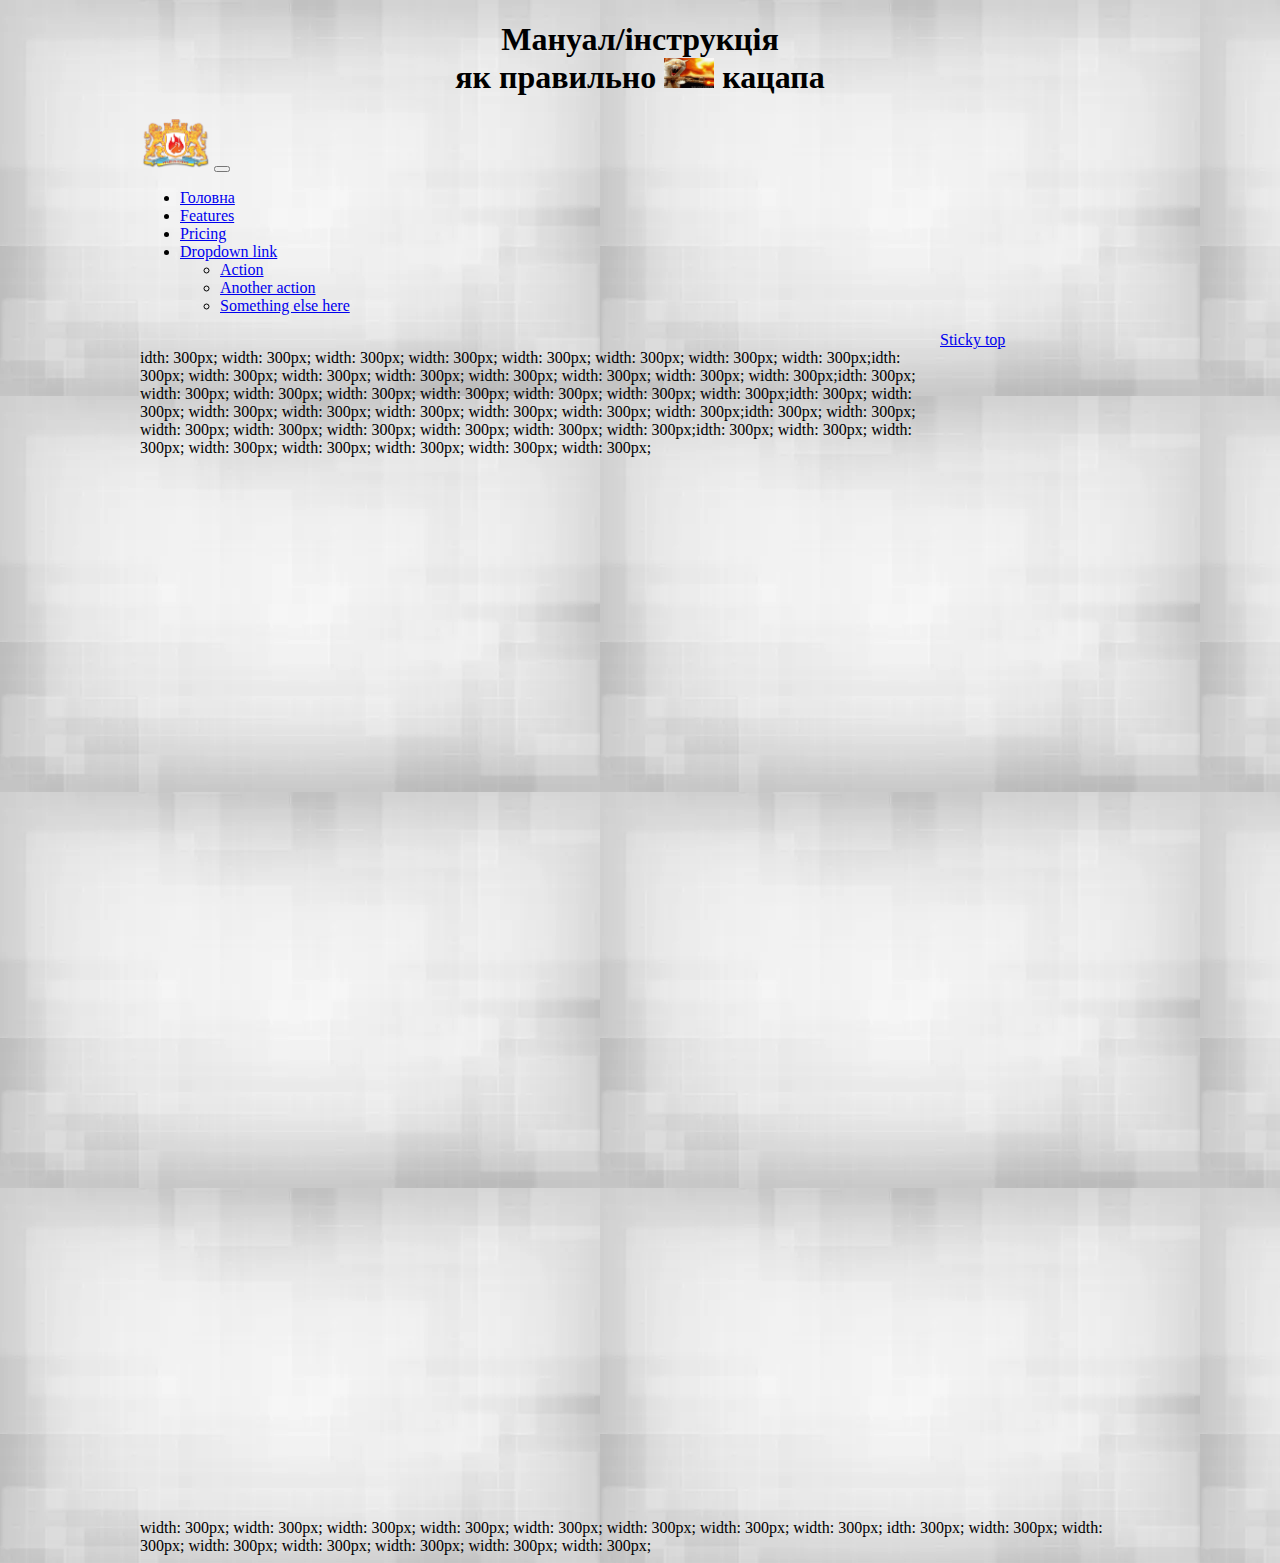
==== fin.html @ 9eb38494 "замутив нормальну сторінку" ====
<!DOCTYPE html>
<html lang="ua" >
<head>
	<meta charset="utf-8">
	<meta name="viewport" content="width=device-width, initial-scale=1">
	<link rel="stylesheet" href="style2.css">
	<link href="https://cdn.jsdelivr.net/npm/bootstrap@5.1.3/dist/css/bootstrap.min.css" rel="stylesheet" integrity="sha384-1BmE4kWBq78iYhFldvKuhfTAU6auU8tT94WrHftjDbrCEXSU1oBoqyl2QvZ6jIW3" crossorigin="anonymous">
	<title>нормальна версія</title>
</head>
<body class="beg">

	<header >
<h1 class="headerTitle">Мануал/інструкція <br>як правильно <img src="img/shot2.gif" width="50px" height="30px" > кацапа </h1>



<nav class="navbar navbar-expand-lg navbar-light " >

    <a class="navbar-brand" href="https://ldubgd.edu.ua/"><img src="img/logo.png" width="70px"  ></a>



    <button class="navbar-toggler" type="button" data-bs-toggle="collapse" data-bs-target="#navbarNavDropdown" aria-controls="navbarNavDropdown" aria-expanded="false" aria-label="Toggle navigation">
      <span class="navbar-toggler-icon"></span>
    </button>
    <div class="collapse navbar-collapse" id="navbarNavDropdown">
      <ul class="navbar-nav">
        <li class="nav-item">
          <a class="nav-link active" aria-current="page" href="#">Головна</a>
        </li>
        <li class="nav-item">
          <a class="nav-link" href="#">Features</a>
        </li>
        <li class="nav-item">
          <a class="nav-link" href="#">Pricing</a>
        </li>
        <li class="nav-item dropdown">
          <a class="nav-link dropdown-toggle" href="#" id="navbarDropdownMenuLink" role="button" data-bs-toggle="dropdown" aria-expanded="false">
            Dropdown link
          </a>
          <ul class="dropdown-menu" aria-labelledby="navbarDropdownMenuLink">
            <li><a class="dropdown-item" href="#">Action</a></li>
            <li><a class="dropdown-item" href="#">Another action</a></li>
            <li><a class="dropdown-item" href="#">Something else here</a></li>
          </ul>
        </li>
      </ul>
    </div>
  </div>
</nav>
	</header>





	<main >
		

	<nav class="navbar sticky-top navbar-light bg-light stickyTop" >
  <div class="container-fluid">
    <a class="navbar-brand" href="#">Sticky top </a>
  </div>
</nav>




<div class="divMain">
	idth:  300px; width: 300px; width: 300px; width: 300px; width: 300px; width: 300px; width: 300px; width: 300px;idth:  300px; width: 300px; width: 300px; width: 300px; width: 300px; width: 300px; width: 300px; width: 300px;idth:  300px; width: 300px; width: 300px; width: 300px; width: 300px; width: 300px; width: 300px; width: 300px;idth:  300px; width: 300px; width: 300px; width: 300px; width: 300px; width: 300px; width: 300px; width: 300px;idth:  300px; width: 300px; width: 300px; width: 300px; width: 300px; width: 300px; width: 300px; width: 300px;idth:  300px; width: 300px; width: 300px; width: 300px; width: 300px; width: 300px; width: 300px; width: 300px;
</div>
	






<br>
<br>
<br><br>
<br>
<br><br>
<br>
<br><br>
<br>
<br><br>
<br>
<br><br>
<br>
<br><br>
<br>
<br><br>
<br>
<br><br>
<br>
<br><br>
<br>
<br><br>
<br>
<br><br>
<br>
<br><br>
<br>
<br><br>
<br>
<br><br>
<br>
<br><br>
<br>
<br><br>
<br>
<br><br>
<br>
<br><br>
<br>

	</main>



	<footer >
<br>
<br>
<br>

		width:  300px; width: 300px; width: 300px; width: 300px; width: 300px; width: 300px; width: 300px; width: 300px;
idth:  300px; width: 300px; width: 300px; width: 300px; width: 300px; width: 300px; width: 300px; width: 300px;


	</footer>
	<script src="https://cdn.jsdelivr.net/npm/@popperjs/core@2.10.2/dist/umd/popper.min.js" integrity="sha384-7+zCNj/IqJ95wo16oMtfsKbZ9ccEh31eOz1HGyDuCQ6wgnyJNSYdrPa03rtR1zdB" crossorigin="anonymous"></script>
	<script src="https://cdn.jsdelivr.net/npm/bootstrap@5.1.3/dist/js/bootstrap.min.js" integrity="sha384-QJHtvGhmr9XOIpI6YVutG+2QOK9T+ZnN4kzFN1RtK3zEFEIsxhlmWl5/YESvpZ13" crossorigin="anonymous"></script>
</body>
</html>
---- style2.css ----
.beg{
	background-image: url(img/bil_Fon.jpg);
	width: 1000px;
	margin-left: auto;
    margin-right: auto;
}
.headerTitle{
text-align: center
}
.stickyTop{
	height:100%; 
	width:200px;
	margin-left: auto;

}

.divMain{
	width:800px; 
}
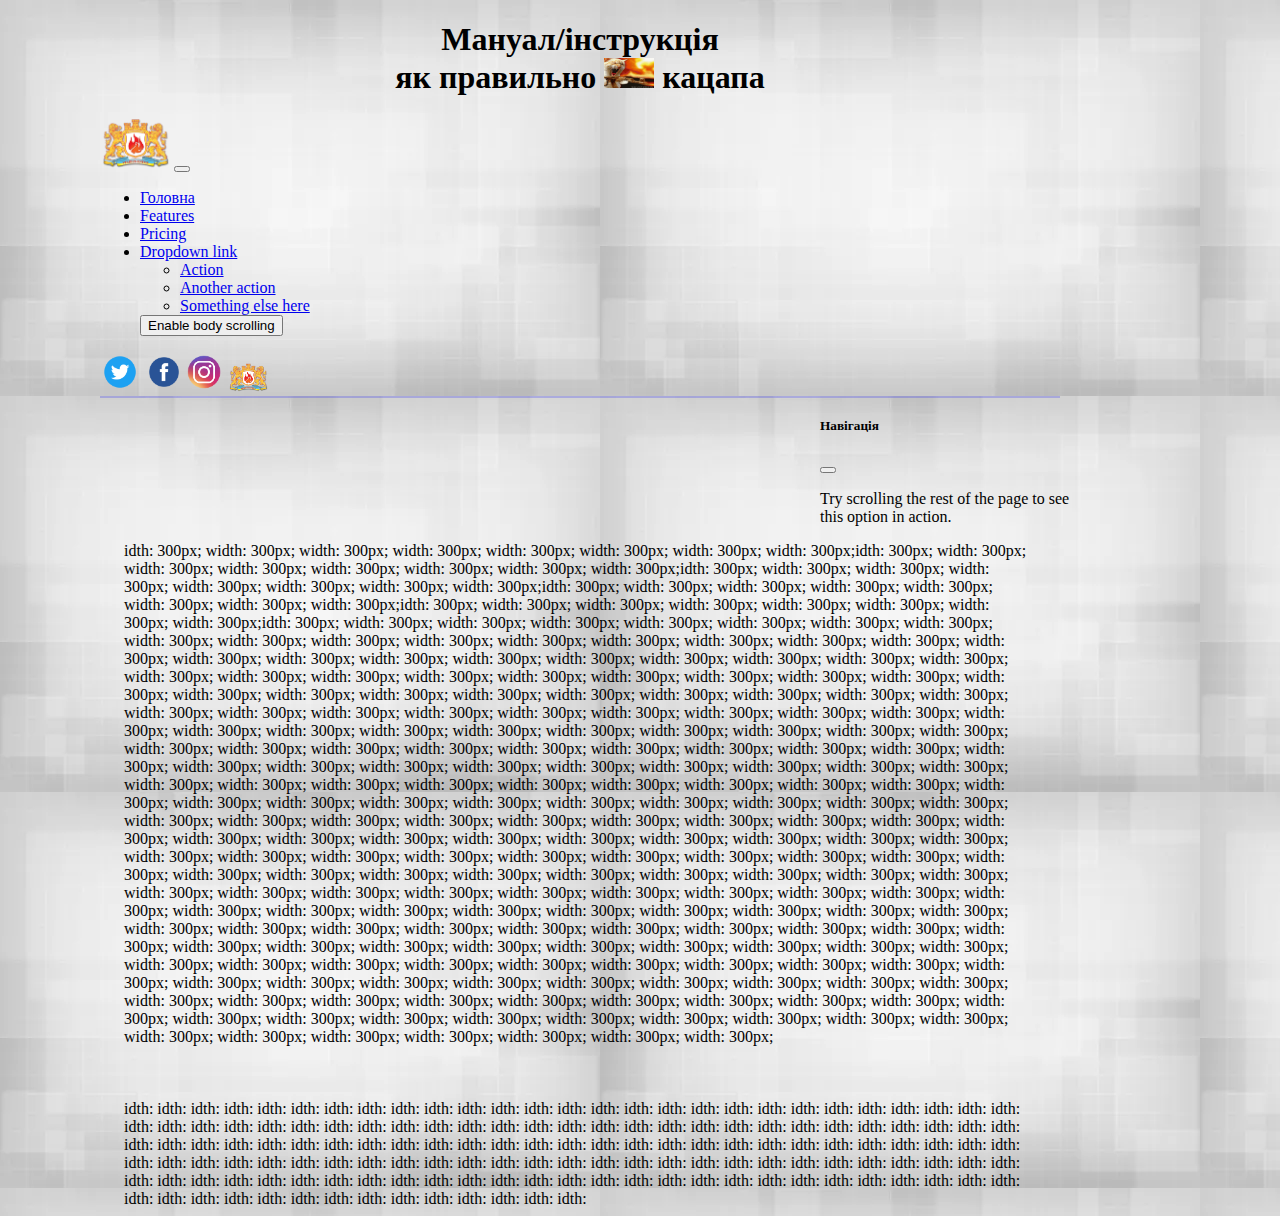
==== commit 4a9ff0c6: "навігація ао сторінці і іконки соц мереж" ====
--- a/fin.html
+++ b/fin.html
@@ -9,127 +9,94 @@
 </head>
 <body class="beg">
 
-	<header >
-<h1 class="headerTitle">Мануал/інструкція <br>як правильно <img src="img/shot2.gif" width="50px" height="30px" > кацапа </h1>
+
+
+	<header class="header">
+		<h1 class="headerTitle">Мануал/інструкція <br>як правильно <img src="img/shot2.gif" width="50px" height="30px" > кацапа </h1>
 
 
 
-<nav class="navbar navbar-expand-lg navbar-light " >
+		<nav class="navbar navbar-expand-lg navbar-light " >
 
-    <a class="navbar-brand" href="https://ldubgd.edu.ua/"><img src="img/logo.png" width="70px"  ></a>
+			<a class="navbar-brand" href="https://ldubgd.edu.ua/"><img src="img/logo.png" width="70px"></a>
 
 
 
-    <button class="navbar-toggler" type="button" data-bs-toggle="collapse" data-bs-target="#navbarNavDropdown" aria-controls="navbarNavDropdown" aria-expanded="false" aria-label="Toggle navigation">
-      <span class="navbar-toggler-icon"></span>
-    </button>
-    <div class="collapse navbar-collapse" id="navbarNavDropdown">
-      <ul class="navbar-nav">
-        <li class="nav-item">
-          <a class="nav-link active" aria-current="page" href="#">Головна</a>
-        </li>
-        <li class="nav-item">
-          <a class="nav-link" href="#">Features</a>
-        </li>
-        <li class="nav-item">
-          <a class="nav-link" href="#">Pricing</a>
-        </li>
-        <li class="nav-item dropdown">
-          <a class="nav-link dropdown-toggle" href="#" id="navbarDropdownMenuLink" role="button" data-bs-toggle="dropdown" aria-expanded="false">
-            Dropdown link
-          </a>
-          <ul class="dropdown-menu" aria-labelledby="navbarDropdownMenuLink">
-            <li><a class="dropdown-item" href="#">Action</a></li>
-            <li><a class="dropdown-item" href="#">Another action</a></li>
-            <li><a class="dropdown-item" href="#">Something else here</a></li>
-          </ul>
-        </li>
-      </ul>
-    </div>
+			<button class="navbar-toggler" type="button" data-bs-toggle="collapse" data-bs-target="#navbarNavDropdown" aria-controls="navbarNavDropdown" aria-expanded="false" aria-label="Toggle navigation">
+				<span class="navbar-toggler-icon"></span>
+			</button>
+			<div class="collapse navbar-collapse" id="navbarNavDropdown">
+				<ul class="navbar-nav ">
+					<li class="nav-item">
+						<a class="nav-link active" aria-current="page" href="#">Головна</a>
+					</li>
+					<li class="nav-item">
+						<a class="nav-link" href="#">Features</a>
+					</li>
+					<li class="nav-item">
+						<a class="nav-link" href="#">Pricing</a>
+					</li>
+
+
+					<li class="nav-item dropdown">
+						<a class="nav-link dropdown-toggle" href="#" id="navbarDropdownMenuLink" role="button" data-bs-toggle="dropdown" aria-expanded="false">
+							Dropdown link
+						</a>
+						<ul class="dropdown-menu" aria-labelledby="navbarDropdownMenuLink">
+							<li><a class="dropdown-item" href="#">Action</a></li>
+							<li><a class="dropdown-item" href="#">Another action</a></li>
+							<li><a class="dropdown-item" href="#">Something else here</a></li>
+						</ul>
+					</li>
+					
+<button class="btn btn-primary" type="button" data-bs-toggle="offcanvas" data-bs-target="#offcanvasScrolling" aria-controls="offcanvasScrolling">Enable body scrolling</button>
+
+				</ul>
+			</div>
+		</div>
+
+
+		<a class="navbar-brand" href="https://twitter.com/elonmusk"><img src="img/tvit1.png" width="40px"  ></a>
+			<a class="navbar-brand" href="https://uk-ua.facebook.com/groups/ElonMusk/"><img src="img/fase1.png" width="40px"  ></a><a class="navbar-brand" href="https://www.instagram.com/siriy_ua/"><img src="img/instagram1.png" width="40px"  ></a>
+			<a class="navbar-brand" href="https://ldubgd.edu.ua/"><img src="img/logo.png" width="40px"  ></a>
+
+	</nav>
+
+</header>
+
+	<div class="offcanvas out" data-bs-scroll="true" data-bs-backdrop="false" tabindex="-1" id="offcanvasScrolling" aria-labelledby="offcanvasScrollingLabel">
+  <div class="offcanvas-header">
+    <h5 class="offcanvas-title" id="offcanvasScrollingLabel">Навігація</h5>
+    <button type="button" class="btn-close text-reset" data-bs-dismiss="offcanvas" aria-label="Close"></button>
   </div>
-</nav>
-	</header>
+  <div class="offcanvas-body">
+    <p>Try scrolling the rest of the page to see this option in action.</p>
+  </div>
+</div>
+
+
+<main>
+
+
+	<div class="divMain width">
+		idth:  300px; width: 300px; width: 300px; width: 300px; width: 300px; width: 300px; width: 300px; width: 300px;idth:  300px; width: 300px; width: 300px; width: 300px; width: 300px; width: 300px; width: 300px; width: 300px;idth:  300px; width: 300px; width: 300px; width: 300px; width: 300px; width: 300px; width: 300px; width: 300px;idth:  300px; width: 300px; width: 300px; width: 300px; width: 300px; width: 300px; width: 300px; width: 300px;idth:  300px; width: 300px; width: 300px; width: 300px; width: 300px; width: 300px; width: 300px; width: 300px;idth:  300px; width: 300px; width: 300px; width: 300px; width: 300px; width: 300px; width: 300px; width: 300px; width: 300px; width: 300px; width: 300px; width: 300px; width: 300px; width: 300px; width: 300px; width: 300px; width: 300px; width: 300px; width: 300px; width: 300px; width: 300px; width: 300px; width: 300px; width: 300px; width: 300px; width: 300px; width: 300px; width: 300px; width: 300px; width: 300px; width: 300px; width: 300px; width: 300px; width: 300px; width: 300px; width: 300px; width: 300px; width: 300px; width: 300px; width: 300px; width: 300px; width: 300px; width: 300px; width: 300px; width: 300px; width: 300px; width: 300px; width: 300px; width: 300px; width: 300px; width: 300px; width: 300px; width: 300px; width: 300px; width: 300px; width: 300px; width: 300px; width: 300px; width: 300px; width: 300px; width: 300px; width: 300px; width: 300px; width: 300px; width: 300px; width: 300px; width: 300px; width: 300px; width: 300px; width: 300px; width: 300px; width: 300px; width: 300px; width: 300px; width: 300px; width: 300px; width: 300px; width: 300px; width: 300px; width: 300px; width: 300px; width: 300px; width: 300px; width: 300px; width: 300px; width: 300px; width: 300px; width: 300px; width: 300px; width: 300px; width: 300px; width: 300px; width: 300px; width: 300px; width: 300px; width: 300px; width: 300px; width: 300px; width: 300px; width: 300px; width: 300px; width: 300px; width: 300px; width: 300px; width: 300px; width: 300px; width: 300px; width: 300px; width: 300px; width: 300px; width: 300px; width: 300px; width: 300px; width: 300px; width: 300px; width: 300px; width: 300px; width: 300px; width: 300px; width: 300px; width: 300px; width: 300px; width: 300px; width: 300px; width: 300px; width: 300px; width: 300px; width: 300px; width: 300px; width: 300px; width: 300px; width: 300px; width: 300px; width: 300px; width: 300px; width: 300px; width: 300px; width: 300px; width: 300px; width: 300px; width: 300px; width: 300px; width: 300px; width: 300px; width: 300px; width: 300px; width: 300px; width: 300px; width: 300px; width: 300px; width: 300px; width: 300px; width: 300px; width: 300px; width: 300px; width: 300px; width: 300px; width: 300px; width: 300px; width: 300px; width: 300px; width: 300px; width: 300px; width: 300px; width: 300px; width: 300px; width: 300px; width: 300px; width: 300px; width: 300px; width: 300px; width: 300px; width: 300px; width: 300px; width: 300px; width: 300px; width: 300px; width: 300px; width: 300px; width: 300px; width: 300px; width: 300px; width: 300px; width: 300px; width: 300px; width: 300px; width: 300px; width: 300px; width: 300px; width: 300px; width: 300px; width: 300px; width: 300px; width: 300px; width: 300px; width: 300px; width: 300px; width: 300px; width: 300px; width: 300px; width: 300px; width: 300px; width: 300px; width: 300px; width: 300px; width: 300px; width: 300px; width: 300px; width: 300px; width: 300px; width: 300px; width: 300px; width: 300px; width: 300px; width: 300px; width: 300px; width: 300px; width: 300px; width: 300px; width: 300px; width: 300px; width: 300px; width: 300px; width: 300px; 
+	</div>
+	
+
+
+</main>
 
 
 
+<footer  class="foter width">
+	<br>
+	<br>
+	<br>
 
+	idth: idth: idth: idth: idth: idth: idth: idth: idth: idth: idth: idth: idth: idth: idth: idth: idth: idth: idth: idth: idth: idth: idth: idth: idth: idth: idth: idth: idth: idth: idth: idth: idth: idth: idth: idth: idth: idth: idth: idth: idth: idth: idth: idth: idth: idth: idth: idth: idth: idth: idth: idth: idth: idth: idth: idth: idth: idth: idth: idth: idth: idth: idth: idth: idth: idth: idth: idth: idth: idth: idth: idth:  idth: idth: idth: idth: idth: idth: idth: idth: idth: idth: idth: idth: idth: idth: idth: idth: idth: idth: idth: idth: idth: idth: idth: idth: idth: idth: idth: idth: idth: idth: idth: idth: idth: idth: idth: idth: idth: idth: idth: idth: idth: idth: idth: idth: idth: idth: idth: idth: idth: idth: idth: idth: idth: idth: idth: idth: idth: idth: idth: idth: idth: idth: idth: idth: idth: idth: idth: idth: idth: idth: idth: idth: idth: idth: idth: idth: idth: 
 
-	<main >
-		
-
-	<nav class="navbar sticky-top navbar-light bg-light stickyTop" >
-  <div class="container-fluid">
-    <a class="navbar-brand" href="#">Sticky top </a>
-  </div>
-</nav>
-
-
-
-
-<div class="divMain">
-	idth:  300px; width: 300px; width: 300px; width: 300px; width: 300px; width: 300px; width: 300px; width: 300px;idth:  300px; width: 300px; width: 300px; width: 300px; width: 300px; width: 300px; width: 300px; width: 300px;idth:  300px; width: 300px; width: 300px; width: 300px; width: 300px; width: 300px; width: 300px; width: 300px;idth:  300px; width: 300px; width: 300px; width: 300px; width: 300px; width: 300px; width: 300px; width: 300px;idth:  300px; width: 300px; width: 300px; width: 300px; width: 300px; width: 300px; width: 300px; width: 300px;idth:  300px; width: 300px; width: 300px; width: 300px; width: 300px; width: 300px; width: 300px; width: 300px;
-</div>
-	
-
-
-
-
-
-
-<br>
-<br>
-<br><br>
-<br>
-<br><br>
-<br>
-<br><br>
-<br>
-<br><br>
-<br>
-<br><br>
-<br>
-<br><br>
-<br>
-<br><br>
-<br>
-<br><br>
-<br>
-<br><br>
-<br>
-<br><br>
-<br>
-<br><br>
-<br>
-<br><br>
-<br>
-<br><br>
-<br>
-<br><br>
-<br>
-<br><br>
-<br>
-<br><br>
-<br>
-<br><br>
-<br>
-<br><br>
-<br>
-
-	</main>
-
-
-
-	<footer >
-<br>
-<br>
-<br>
-
-		width:  300px; width: 300px; width: 300px; width: 300px; width: 300px; width: 300px; width: 300px; width: 300px;
-idth:  300px; width: 300px; width: 300px; width: 300px; width: 300px; width: 300px; width: 300px; width: 300px;
-
-
-	</footer>
-	<script src="https://cdn.jsdelivr.net/npm/@popperjs/core@2.10.2/dist/umd/popper.min.js" integrity="sha384-7+zCNj/IqJ95wo16oMtfsKbZ9ccEh31eOz1HGyDuCQ6wgnyJNSYdrPa03rtR1zdB" crossorigin="anonymous"></script>
-	<script src="https://cdn.jsdelivr.net/npm/bootstrap@5.1.3/dist/js/bootstrap.min.js" integrity="sha384-QJHtvGhmr9XOIpI6YVutG+2QOK9T+ZnN4kzFN1RtK3zEFEIsxhlmWl5/YESvpZ13" crossorigin="anonymous"></script>
+</footer>
+<script src="https://cdn.jsdelivr.net/npm/@popperjs/core@2.10.2/dist/umd/popper.min.js" integrity="sha384-7+zCNj/IqJ95wo16oMtfsKbZ9ccEh31eOz1HGyDuCQ6wgnyJNSYdrPa03rtR1zdB" crossorigin="anonymous"></script>
+<script src="https://cdn.jsdelivr.net/npm/bootstrap@5.1.3/dist/js/bootstrap.min.js" integrity="sha384-QJHtvGhmr9XOIpI6YVutG+2QOK9T+ZnN4kzFN1RtK3zEFEIsxhlmWl5/YESvpZ13" crossorigin="anonymous"></script>
 </body>
 </html>--- a/style2.css
+++ b/style2.css
@@ -1,19 +1,41 @@
 .beg{
 	background-image: url(img/bil_Fon.jpg);
-	width: 1000px;
-	margin-left: auto;
+	width: 75%;
+	margin-left:100px;
     margin-right: auto;
 }
 .headerTitle{
 text-align: center
 }
-.stickyTop{
-	height:100%; 
-	width:200px;
+
+.header{
+box-shadow: 0px 2px 0px 0px rgba(0, 0, 252, .2);
+}
+
+.batton{
+	
+}
+.out{
+	margin-top: auto;
+	width:250px;
+	margin-left:75%;
+	height: 100%;
+}
+
+
+.width{
+	width: 95%;
 	margin-left: auto;
-
+    margin-right: auto;
 }
 
 .divMain{
-	width:800px; 
+	/*margin-top: 3px;*/
+}
+
+.foter{
+}
+
+.downLine{
+   text-decoration: underline; /* підкреслювання */
 }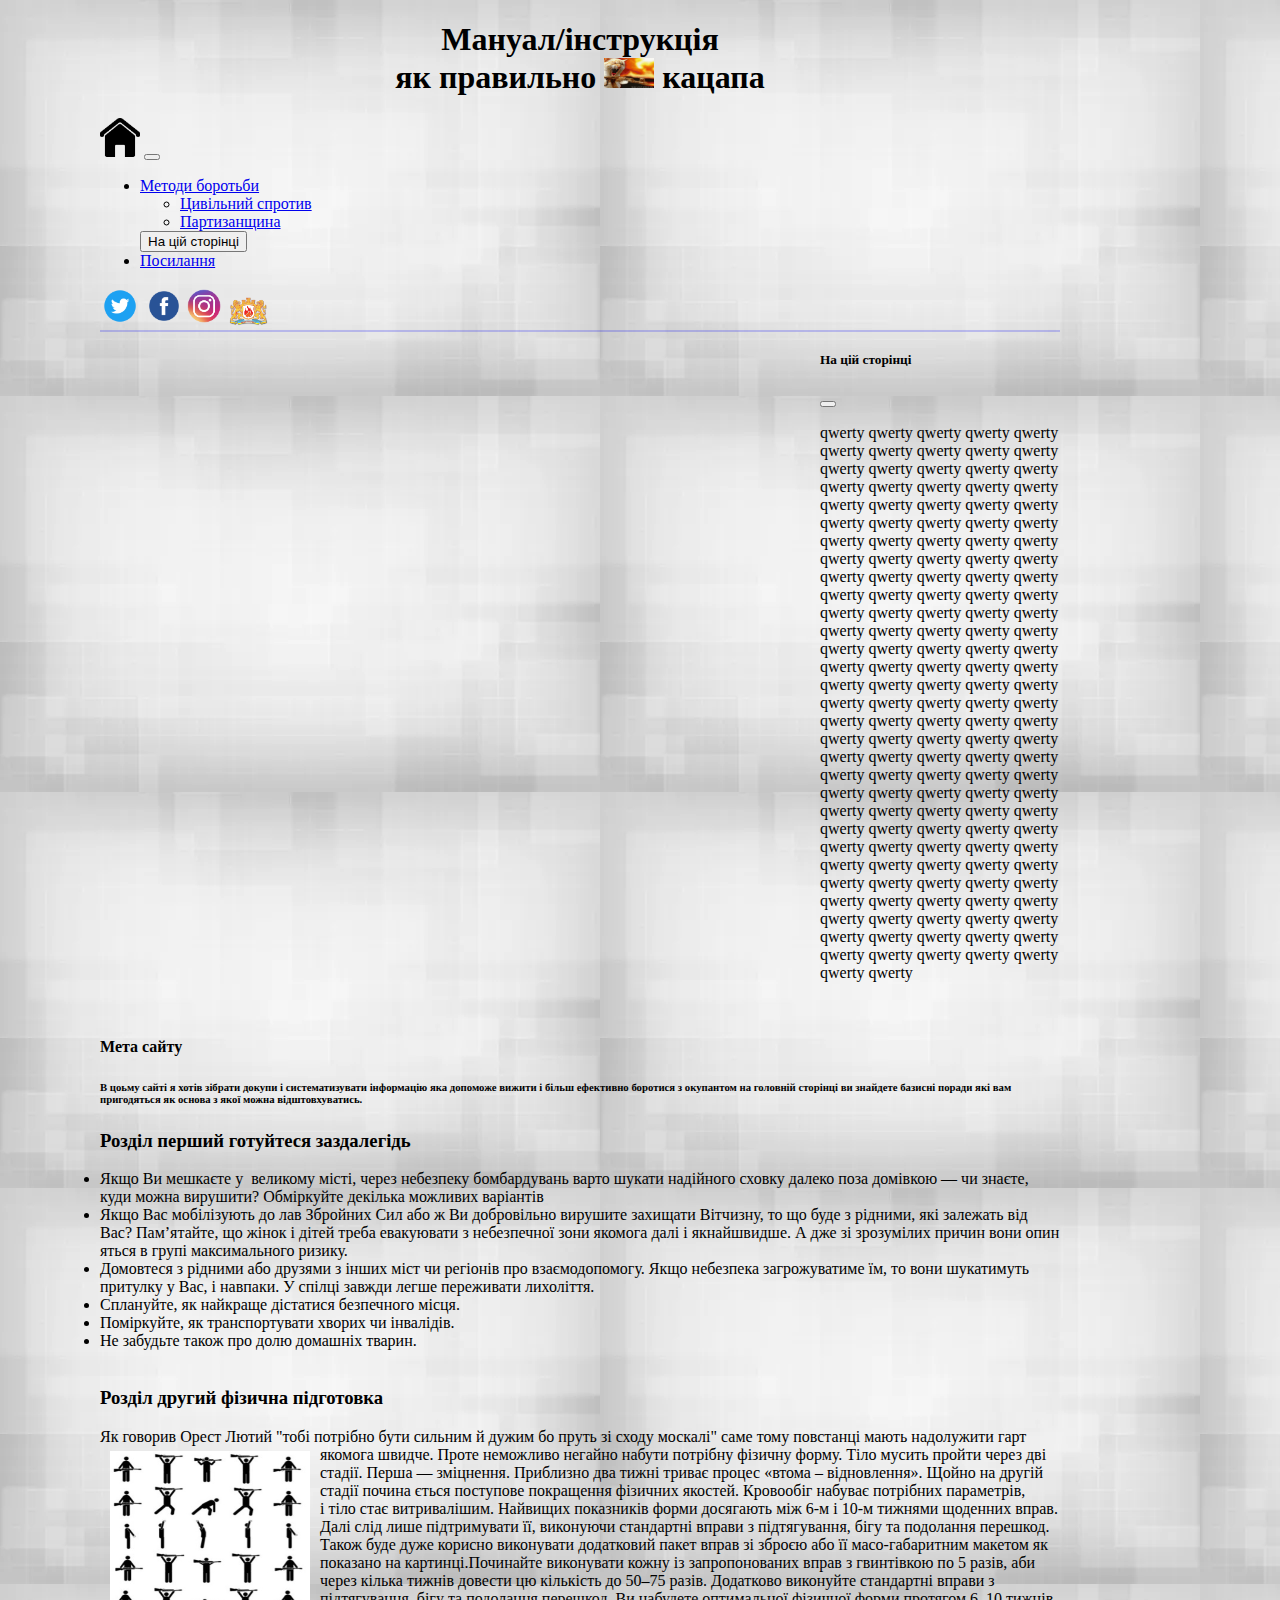
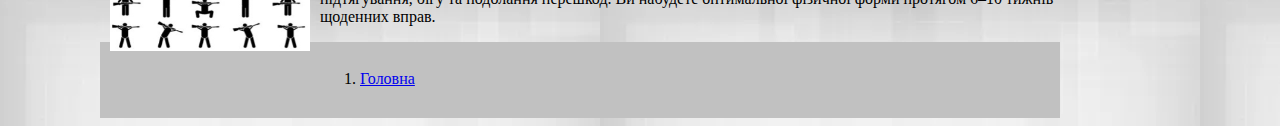
==== commit 67506bea: "переформатування" ====
--- a/fin.html
+++ b/fin.html
@@ -18,7 +18,7 @@
 
 		<nav class="navbar navbar-expand-lg navbar-light " >
 
-			<a class="navbar-brand" href="https://ldubgd.edu.ua/"><img src="img/logo.png" width="70px"></a>
+			<a class="navbar-brand" href="https://ldubgd.edu.ua/"><img src="img/home.png" width="40px"></a>
 
 
 
@@ -27,59 +27,85 @@
 			</button>
 			<div class="collapse navbar-collapse" id="navbarNavDropdown">
 				<ul class="navbar-nav ">
-					<li class="nav-item">
-						<a class="nav-link active" aria-current="page" href="#">Головна</a>
-					</li>
-					<li class="nav-item">
-						<a class="nav-link" href="#">Features</a>
-					</li>
-					<li class="nav-item">
-						<a class="nav-link" href="#">Pricing</a>
+					<li class="nav-item dropdown">
+						<a class="nav-link dropdown-toggle" href="#" id="navbarDropdownMenuLink" role="button" data-bs-toggle="dropdown" aria-expanded="false">
+							Методи боротьби
+						</a>
+						<ul class="dropdown-menu" aria-labelledby="navbarDropdownMenuLink">
+							<li><a class="dropdown-item" href="#">Цивільний спротив</a></li>
+							<li><a class="dropdown-item" href="#">Партизанщина</a></li>
+						</ul>
 					</li>
 
+					<button class="btn nav-link" type="button" data-bs-toggle="offcanvas" data-bs-target="#offcanvasScrolling" aria-controls="offcanvasScrolling">На цій сторінці</button>
 
-					<li class="nav-item dropdown">
-						<a class="nav-link dropdown-toggle" href="#" id="navbarDropdownMenuLink" role="button" data-bs-toggle="dropdown" aria-expanded="false">
-							Dropdown link
-						</a>
-						<ul class="dropdown-menu" aria-labelledby="navbarDropdownMenuLink">
-							<li><a class="dropdown-item" href="#">Action</a></li>
-							<li><a class="dropdown-item" href="#">Another action</a></li>
-							<li><a class="dropdown-item" href="#">Something else here</a></li>
-						</ul>
+					<li class="nav-item">
+						<a class="nav-link" href="#">Посилання</a>
 					</li>
-					
-<button class="btn btn-primary" type="button" data-bs-toggle="offcanvas" data-bs-target="#offcanvasScrolling" aria-controls="offcanvasScrolling">Enable body scrolling</button>
-
 				</ul>
 			</div>
 		</div>
 
 
 		<a class="navbar-brand" href="https://twitter.com/elonmusk"><img src="img/tvit1.png" width="40px"  ></a>
-			<a class="navbar-brand" href="https://uk-ua.facebook.com/groups/ElonMusk/"><img src="img/fase1.png" width="40px"  ></a><a class="navbar-brand" href="https://www.instagram.com/siriy_ua/"><img src="img/instagram1.png" width="40px"  ></a>
-			<a class="navbar-brand" href="https://ldubgd.edu.ua/"><img src="img/logo.png" width="40px"  ></a>
+		<a class="navbar-brand" href="https://uk-ua.facebook.com/groups/ElonMusk/"><img src="img/fase1.png" width="40px"  ></a><a class="navbar-brand" href="https://www.instagram.com/siriy_ua/"><img src="img/instagram1.png" width="40px"  ></a>
+		<a class="navbar-brand" href="https://ldubgd.edu.ua/"><img src="img/logo.png" width="40px"  ></a>
 
 	</nav>
 
 </header>
 
-	<div class="offcanvas out" data-bs-scroll="true" data-bs-backdrop="false" tabindex="-1" id="offcanvasScrolling" aria-labelledby="offcanvasScrollingLabel">
-  <div class="offcanvas-header">
-    <h5 class="offcanvas-title" id="offcanvasScrollingLabel">Навігація</h5>
-    <button type="button" class="btn-close text-reset" data-bs-dismiss="offcanvas" aria-label="Close"></button>
-  </div>
-  <div class="offcanvas-body">
-    <p>Try scrolling the rest of the page to see this option in action.</p>
-  </div>
+<div class="offcanvas out " data-bs-scroll="true" data-bs-backdrop="false" tabindex="-1" id="offcanvasScrolling" aria-labelledby="offcanvasScrollingLabel">
+	<div class="offcanvas-header ">
+		<h5 class="offcanvas-title" id="offcanvasScrollingLabel">На цій сторінці</h5>
+		<button type="button" class="btn-close text-reset" data-bs-dismiss="offcanvas" aria-label="Close"></button>
+	</div>
+	<div class="offcanvas-body">
+		
+		<p> qwerty qwerty qwerty qwerty qwerty qwerty qwerty qwerty qwerty qwerty qwerty qwerty qwerty qwerty qwerty qwerty qwerty qwerty qwerty qwerty qwerty qwerty qwerty qwerty qwerty qwerty qwerty qwerty qwerty qwerty qwerty qwerty qwerty qwerty qwerty qwerty qwerty qwerty qwerty qwerty qwerty qwerty qwerty qwerty qwerty qwerty qwerty qwerty qwerty qwerty qwerty qwerty qwerty qwerty qwerty qwerty qwerty qwerty qwerty qwerty qwerty qwerty qwerty qwerty qwerty qwerty qwerty qwerty qwerty qwerty qwerty qwerty qwerty qwerty qwerty qwerty qwerty qwerty qwerty qwerty qwerty qwerty qwerty qwerty qwerty qwerty qwerty qwerty qwerty qwerty qwerty qwerty qwerty qwerty qwerty qwerty qwerty qwerty qwerty qwerty qwerty qwerty qwerty qwerty qwerty qwerty qwerty qwerty qwerty qwerty qwerty qwerty qwerty qwerty qwerty qwerty qwerty qwerty qwerty qwerty qwerty qwerty qwerty qwerty qwerty qwerty qwerty qwerty qwerty qwerty qwerty qwerty qwerty qwerty qwerty qwerty qwerty qwerty qwerty qwerty qwerty qwerty qwerty qwerty qwerty qwerty qwerty qwerty qwerty qwerty qwerty qwerty
+		</p>
+	</div>
 </div>
 
 
 <main>
 
 
-	<div class="divMain width">
-		idth:  300px; width: 300px; width: 300px; width: 300px; width: 300px; width: 300px; width: 300px; width: 300px;idth:  300px; width: 300px; width: 300px; width: 300px; width: 300px; width: 300px; width: 300px; width: 300px;idth:  300px; width: 300px; width: 300px; width: 300px; width: 300px; width: 300px; width: 300px; width: 300px;idth:  300px; width: 300px; width: 300px; width: 300px; width: 300px; width: 300px; width: 300px; width: 300px;idth:  300px; width: 300px; width: 300px; width: 300px; width: 300px; width: 300px; width: 300px; width: 300px;idth:  300px; width: 300px; width: 300px; width: 300px; width: 300px; width: 300px; width: 300px; width: 300px; width: 300px; width: 300px; width: 300px; width: 300px; width: 300px; width: 300px; width: 300px; width: 300px; width: 300px; width: 300px; width: 300px; width: 300px; width: 300px; width: 300px; width: 300px; width: 300px; width: 300px; width: 300px; width: 300px; width: 300px; width: 300px; width: 300px; width: 300px; width: 300px; width: 300px; width: 300px; width: 300px; width: 300px; width: 300px; width: 300px; width: 300px; width: 300px; width: 300px; width: 300px; width: 300px; width: 300px; width: 300px; width: 300px; width: 300px; width: 300px; width: 300px; width: 300px; width: 300px; width: 300px; width: 300px; width: 300px; width: 300px; width: 300px; width: 300px; width: 300px; width: 300px; width: 300px; width: 300px; width: 300px; width: 300px; width: 300px; width: 300px; width: 300px; width: 300px; width: 300px; width: 300px; width: 300px; width: 300px; width: 300px; width: 300px; width: 300px; width: 300px; width: 300px; width: 300px; width: 300px; width: 300px; width: 300px; width: 300px; width: 300px; width: 300px; width: 300px; width: 300px; width: 300px; width: 300px; width: 300px; width: 300px; width: 300px; width: 300px; width: 300px; width: 300px; width: 300px; width: 300px; width: 300px; width: 300px; width: 300px; width: 300px; width: 300px; width: 300px; width: 300px; width: 300px; width: 300px; width: 300px; width: 300px; width: 300px; width: 300px; width: 300px; width: 300px; width: 300px; width: 300px; width: 300px; width: 300px; width: 300px; width: 300px; width: 300px; width: 300px; width: 300px; width: 300px; width: 300px; width: 300px; width: 300px; width: 300px; width: 300px; width: 300px; width: 300px; width: 300px; width: 300px; width: 300px; width: 300px; width: 300px; width: 300px; width: 300px; width: 300px; width: 300px; width: 300px; width: 300px; width: 300px; width: 300px; width: 300px; width: 300px; width: 300px; width: 300px; width: 300px; width: 300px; width: 300px; width: 300px; width: 300px; width: 300px; width: 300px; width: 300px; width: 300px; width: 300px; width: 300px; width: 300px; width: 300px; width: 300px; width: 300px; width: 300px; width: 300px; width: 300px; width: 300px; width: 300px; width: 300px; width: 300px; width: 300px; width: 300px; width: 300px; width: 300px; width: 300px; width: 300px; width: 300px; width: 300px; width: 300px; width: 300px; width: 300px; width: 300px; width: 300px; width: 300px; width: 300px; width: 300px; width: 300px; width: 300px; width: 300px; width: 300px; width: 300px; width: 300px; width: 300px; width: 300px; width: 300px; width: 300px; width: 300px; width: 300px; width: 300px; width: 300px; width: 300px; width: 300px; width: 300px; width: 300px; width: 300px; width: 300px; width: 300px; width: 300px; width: 300px; width: 300px; width: 300px; width: 300px; width: 300px; width: 300px; width: 300px; width: 300px; width: 300px; width: 300px; width: 300px; width: 300px; width: 300px; width: 300px; width: 300px; width: 300px; width: 300px; width: 300px; width: 300px; width: 300px; 
+	<div class="divMain">
+		
+
+  <section>
+    <br><h4>Мета сайту</h4>
+    <p> 
+      <h6>В цоьму сайті я хотів зібрати докупи і систематизувати інформацію яка допоможе вижити і більш ефективно боротися з окупантом на головній сторінці ви знайдете базисні поради які вам пригодяться як основа з якої можна відштовхуватись.</h6>
+    </p>
+  </section>
+ 
+
+<section>
+    <h3>Розділ перший готуйтеся заздалегідь</h3>
+  <li>Якщо Ви мешкаєте у  великому місті, через небезпеку бомбардувань варто шукати надійного сховку далеко поза домівкою — чи знаєте, куди можна вирушити? Обміркуйте декілька можливих варіантів</li>
+  <li >Якщо Вас мобілізують до лав Збройних Сил або ж Ви добровільно вирушите захищати Вітчизну, то що буде з рідними, які залежать від Вас? Пам’ятайте, що жінок і дітей треба евакуювати з небезпечної зони якомога далі і якнайшвидше. А дже зі зрозумілих причин вони опин яться в групі максимального ризику.</li>
+  <li >Домовтеся з рідними або друзями з інших міст чи регіонів про взаємодопомогу. Якщо небезпека загрожуватиме їм, то вони шукатимуть притулку у Вас, і навпаки. У спілці завжди легше переживати лихоліття.</li>
+  <li >Сплануйте, як найкраще дістатися безпечного місця.</li>
+  <li>Поміркуйте, як транспортувати хворих чи інвалідів.</li>
+  <li>Не забудьте також про долю домашніх тварин.</li>
+ </section>
+
+<br>
+  <section >
+    <h3>Розділ другий фізична підготовка</h3>
+    <p id="pipka">Як говорив Орест Лютий  "тобі потрібно бути сильним й дужим бо пруть зі сходу москалі" саме тому повстанці мають надолужити гарт якомога швидче.
+      <img src="img/вправи.jpg" alt="картинка вправи" align="left"  width="200" height="200" vspace="5" hspace="10" > 
+
+      Проте неможливо негайно набути потрібну фізичну форму. Тіло мусить пройти через дві стадії. Перша — зміцнення. Приблизно два тижні триває процес «втома – відновлення». Щойно на другій стадії почина ється поступове покращення фізичних якостей. Кровообіг набуває потрібних параметрів, і тіло стає витривалішим. Найвищих показників форми досягають між 6-м і 10-м тижнями щоденних вправ. Далі слід лише підтримувати її, виконуючи стандартні вправи з підтягування, бігу та подолання перешкод.
+      <br>Також буде дуже корисно виконувати додатковий пакет вправ зі зброєю aбо її масо-габаритним макетом як показано на картинці.Починайте виконувати кожну із запропонованих вправ з гвинтівкою по 5 разів, аби через кілька тижнів довести цю кількість до 50–75 разів. Додатково виконуйте стандартні вправи з підтягування, бігу та подолання перешкод. Ви набудете оптимальної фізичної форми протягом 6–10 тижнів щоденних вправ.
+    </p>
+  </section>
+    
+
+
+
 	</div>
 	
 
@@ -87,15 +113,18 @@
 </main>
 
 
+ <footer class="page-footer">
+  <div class="container">
+   <nav aria-label="breadcrumb navLink">
+    <ol class="breadcrumb">
+      <li class="breadcrumb-item"><a href="file:///C:/Users/laki/Desktop/Web-main/fin.html">Головна</a></li>
+    </ol>
+  </nav>
+  
+</div>
+</footer>
 
-<footer  class="foter width">
-	<br>
-	<br>
-	<br>
 
-	idth: idth: idth: idth: idth: idth: idth: idth: idth: idth: idth: idth: idth: idth: idth: idth: idth: idth: idth: idth: idth: idth: idth: idth: idth: idth: idth: idth: idth: idth: idth: idth: idth: idth: idth: idth: idth: idth: idth: idth: idth: idth: idth: idth: idth: idth: idth: idth: idth: idth: idth: idth: idth: idth: idth: idth: idth: idth: idth: idth: idth: idth: idth: idth: idth: idth: idth: idth: idth: idth: idth: idth:  idth: idth: idth: idth: idth: idth: idth: idth: idth: idth: idth: idth: idth: idth: idth: idth: idth: idth: idth: idth: idth: idth: idth: idth: idth: idth: idth: idth: idth: idth: idth: idth: idth: idth: idth: idth: idth: idth: idth: idth: idth: idth: idth: idth: idth: idth: idth: idth: idth: idth: idth: idth: idth: idth: idth: idth: idth: idth: idth: idth: idth: idth: idth: idth: idth: idth: idth: idth: idth: idth: idth: idth: idth: idth: idth: idth: idth: 
-
-</footer>
 <script src="https://cdn.jsdelivr.net/npm/@popperjs/core@2.10.2/dist/umd/popper.min.js" integrity="sha384-7+zCNj/IqJ95wo16oMtfsKbZ9ccEh31eOz1HGyDuCQ6wgnyJNSYdrPa03rtR1zdB" crossorigin="anonymous"></script>
 <script src="https://cdn.jsdelivr.net/npm/bootstrap@5.1.3/dist/js/bootstrap.min.js" integrity="sha384-QJHtvGhmr9XOIpI6YVutG+2QOK9T+ZnN4kzFN1RtK3zEFEIsxhlmWl5/YESvpZ13" crossorigin="anonymous"></script>
 </body>
--- a/style2.css
+++ b/style2.css
@@ -20,10 +20,11 @@
 	width:250px;
 	margin-left:75%;
 	height: 100%;
+
 }
 
-
-.width{
+.width{ 
+	/*центрування*/
 	width: 95%;
 	margin-left: auto;
     margin-right: auto;
@@ -33,9 +34,36 @@
 	/*margin-top: 3px;*/
 }
 
-.foter{
+.downLine{
+   text-decoration: underline; /* підкреслювання */
 }
 
-.downLine{
-   text-decoration: underline; /* підкреслювання */
+
+
+
+
+
+
+
+
+
+
+
+.page-footer {
+  margin-top: auto;
+  color: black;
+  background-color:#c1c1c1;
+}
+
+.page-footer .container {
+  display: flex;
+  align-items: center;
+  justify-content: space-between;
+  padding-top: 12px;
+  padding-bottom: 14px;
+}
+
+.page-footer {
+  margin: 0;
+  padding: 0;
 }